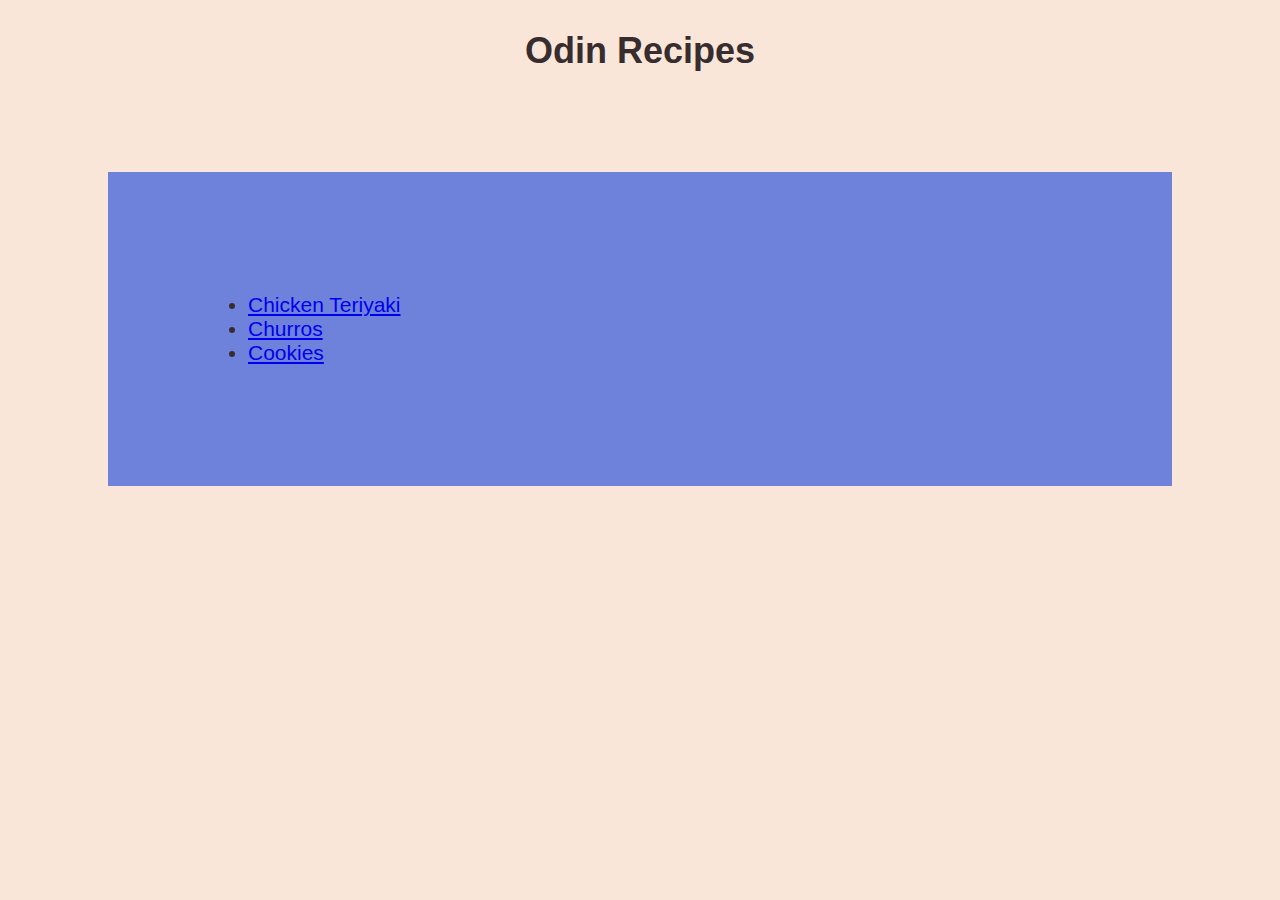
==== index.html @ e056aa4d "Implemented HTML structure,content and styling with proper accessiblity features and navigation link" ====
<!DOCTYPE html>
<html lang="en">
<meta name="author" content="Vincent">   
<head>
    <meta charset="UTF-8">
    <title> Odin Recipes </title>
    <link rel="stylesheet" href="css/style.css">
    </head>
 
<body>
  <h1>Odin Recipes</h1>
  
  <!-- 3 Dishes Recipe -->
<div class ="box">
 <ul>
  <li><a href="recipes/teriyaki.html">Chicken Teriyaki</a> </li>
  <li><a href="recipes/churros.html"> Churros</a></li>
  <li><a href="recipes/cookies.html"> Cookies</a></li>
 </ul>
</div>

 

</body>
</html>
---- css/style.css ----
body {
    background-color: #F9E6D8;
    color:#372C2E;
    accent-color: #F7CAC9;
    font-size: 21px;
    font-family: Arial, sans-serif;
}


/* Set the font family, font size, and text alignment for the h1 element */
h1 {
    font-family: Arial, sans-serif;
    font-size: 36px;
    font-weight: bold;
    text-align: center;
    margin-top: 30px; /* Add some space between the top of the element and the content above it */
    margin-bottom: 20px; /* Add some space between the bottom of the element and the content below it */
  }

  p {
    font-family: Arial, sans-serif;
    font-size: 20px;    
    line-height: 1.5;
    text-align: justify; /* Justify the text for a cleaner look */
    margin-bottom: 20px; /* Add some space between the bottom of the element and the content below it */
  }

.box {
    background-color: rgb(110, 130, 219);
    
    padding: 100px;
    margin: 100px;
}












  /* This css is for RETURN TO MAIN PAGE */
  .button {
    display: block;
    background-color: #4CAF50; /* Change color as needed */
    margin: 89px auto 0;
    color: white;
    padding: 12px 24px;
    text-align: center;
    text-decoration: none;
    font-size: 18px;
    border-radius: 4px;
    box-shadow: 2px 2px 4px rgba(0, 0, 0, 0.3);
  }
  
  .button:hover {
    background-color: #3e8e41; /* Change color as needed */
  }
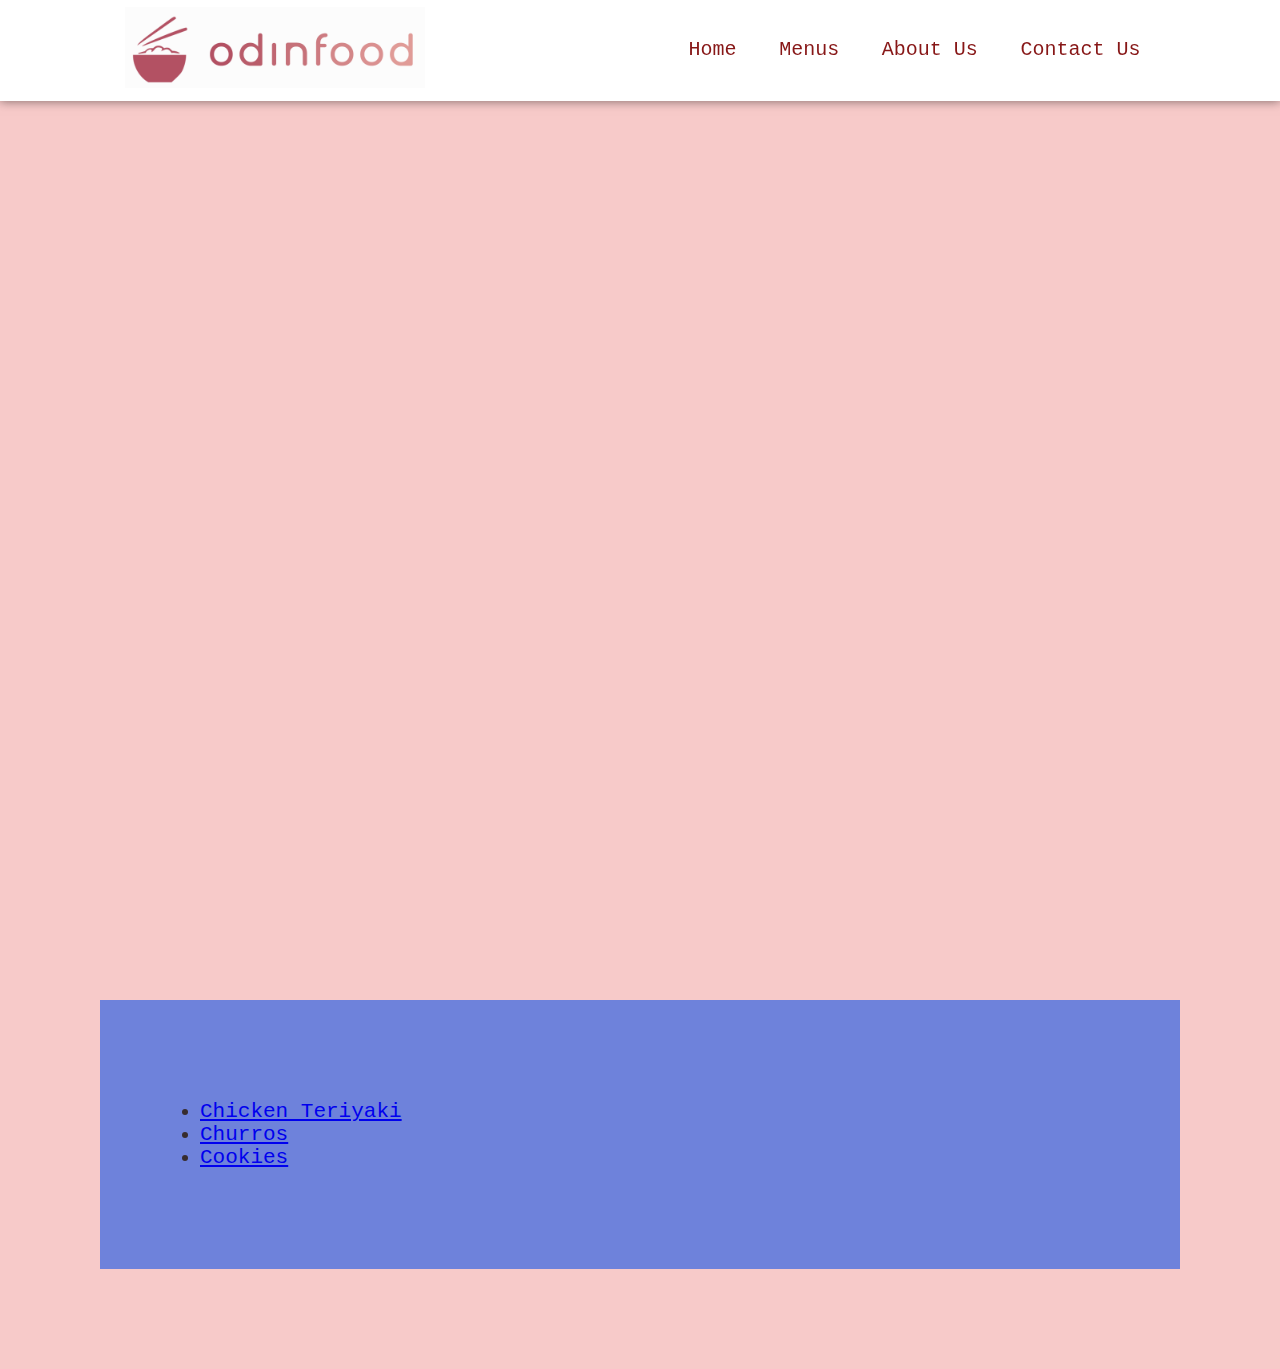
==== commit 928b223e: "Added logo image and made style updates" ====
--- a/index.html
+++ b/index.html
@@ -3,19 +3,43 @@
 <meta name="author" content="Vincent">   
 <head>
     <meta charset="UTF-8">
-    <title> Odin Recipes </title>
+    <meta name="viewport" content="width=device-width, initial-scale=1.0">
+    <title> Odin Food </title>
     <link rel="stylesheet" href="css/style.css">
     </head>
  
-<body>
-  <h1>Odin Recipes</h1>
+<body> 
+  <!--<h1>Odin Recipes</h1> -->
+
+  <section id="Home">
+   <nav>
+     <div class="logo">
+       <img src="img/odin1.png">
+     </div>
+
+      
+      <ul>
+          <li><a href="#Home">Home</a></li>
+          <li><a href="#Menu">Menus</a></li> 
+          <li><a href="#About">About Us</a></li>
+          <li><a href="#Contact">Contact Us</a></li>
+      </ul>
+        
+  
+
+   </nav>
+  </section>
+  
+  
+  
+  
   
   <!-- 3 Dishes Recipe -->
 <div class ="box">
  <ul>
-  <li><a href="recipes/teriyaki.html">Chicken Teriyaki</a> </li>
-  <li><a href="recipes/churros.html"> Churros</a></li>
-  <li><a href="recipes/cookies.html"> Cookies</a></li>
+  <li><a href="recipes/teriyaki.html "target="_blank">Chicken Teriyaki</a></li>
+  <li><a href="recipes/churros.html" target="_blank"> Churros</a></li>
+  <li><a href="recipes/cookies.html" target="_blank"> Cookies</a></li>
  </ul>
 </div>
 
--- a/css/style.css
+++ b/css/style.css
@@ -1,21 +1,86 @@
+* {
+  margin:0;
+  padding: 0;
+  box-sizing: border-box;
+  font-family: "Lucida Console", "Courier New", monospace;
+
+}
+
+html {
+  scroll-behavior: smooth;
+}
+
 body {
-    background-color: #F9E6D8;
+    background-color: #F7CAC9;
     color:#372C2E;
-    accent-color: #F7CAC9;
+    accent-color: #f7cac9e9;
     font-size: 21px;
-    font-family: Arial, sans-serif;
+}
+ /* Section */
+section {
+  width:100%;
+  height:100vh;
+}
+
+section nav {
+  display: flex;
+  justify-content: space-around;
+  align-items: center;
+  position:fixed;
+  right:0;
+  left:0;
+  background: white;
+  box-shadow: 0 0 10px rgba(0,0,0,0.5);
+  z-index: 1000;
+}
+
+section nav .logo img {
+  width:300px;
+  cursor: pointer;
+  margin: 7px 0;
+
+}
+
+section nav ul {
+  list-style: none;
+}
+
+section nav ul li  {
+  display: inline-block;
+  margin:0 15px;
+}
+
+section nav ul li a {
+  text-decoration: none;
+  color:#830f0ff7;
+  font-weight: 500;
+  font-size: 20px;
+}
+
+section nav ul li a::after{
+  content: '';
+  width: 0;
+  height: 2px;
+  background:rgb(110, 130, 219);
+  display: block;
+  transition: 0.2s linear; /*transition when hovering*/
+}
+
+section nav ul li a:hover::after{
+  width:100%;
+
 }
 
 
 /* Set the font family, font size, and text alignment for the h1 element */
-h1 {
+/*h1 {
     font-family: Arial, sans-serif;
     font-size: 36px;
     font-weight: bold;
     text-align: center;
-    margin-top: 30px; /* Add some space between the top of the element and the content above it */
-    margin-bottom: 20px; /* Add some space between the bottom of the element and the content below it */
-  }
+    margin-top: 30px; 
+    margin-bottom: 20px; 
+  } */
 
   p {
     font-family: Arial, sans-serif;
@@ -24,20 +89,12 @@
     text-align: justify; /* Justify the text for a cleaner look */
     margin-bottom: 20px; /* Add some space between the bottom of the element and the content below it */
   }
-
+   
 .box {
     background-color: rgb(110, 130, 219);
-    
     padding: 100px;
     margin: 100px;
 }
-
-
-
-
-
-
-
 
 
 
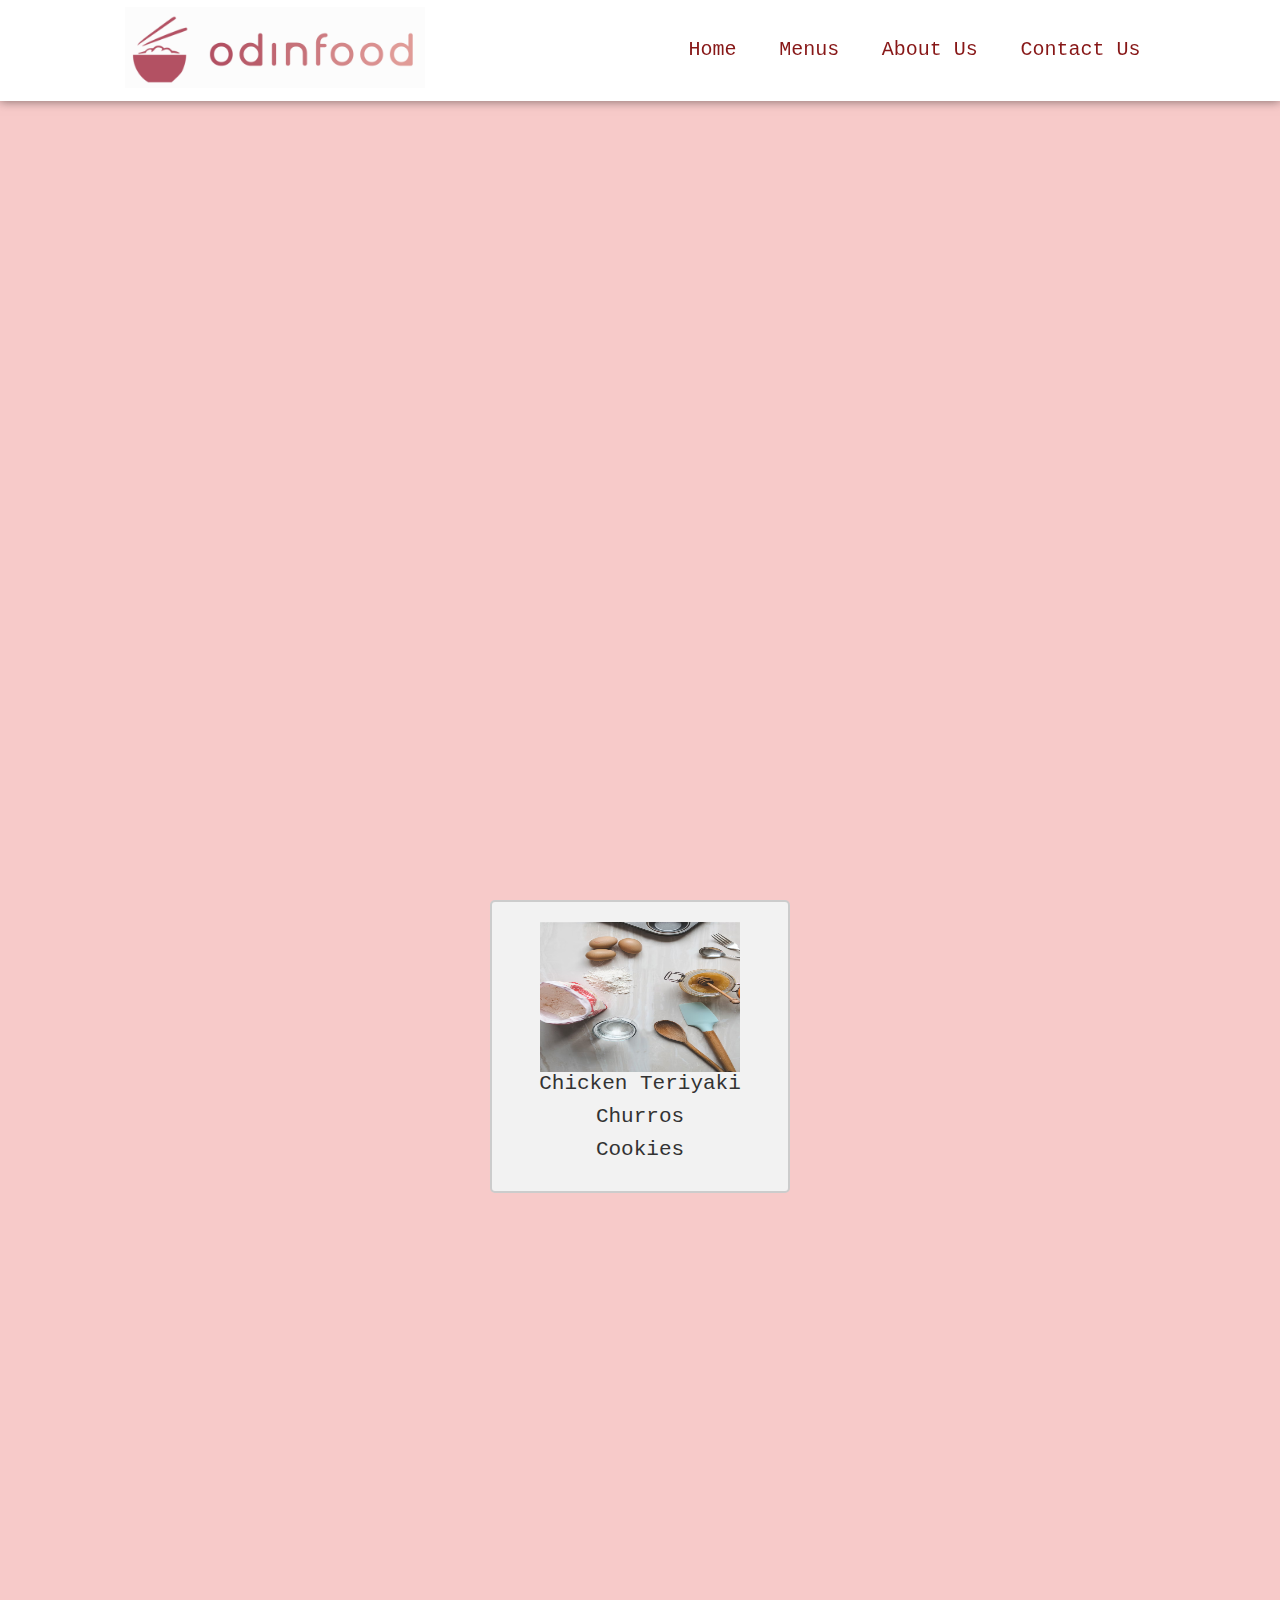
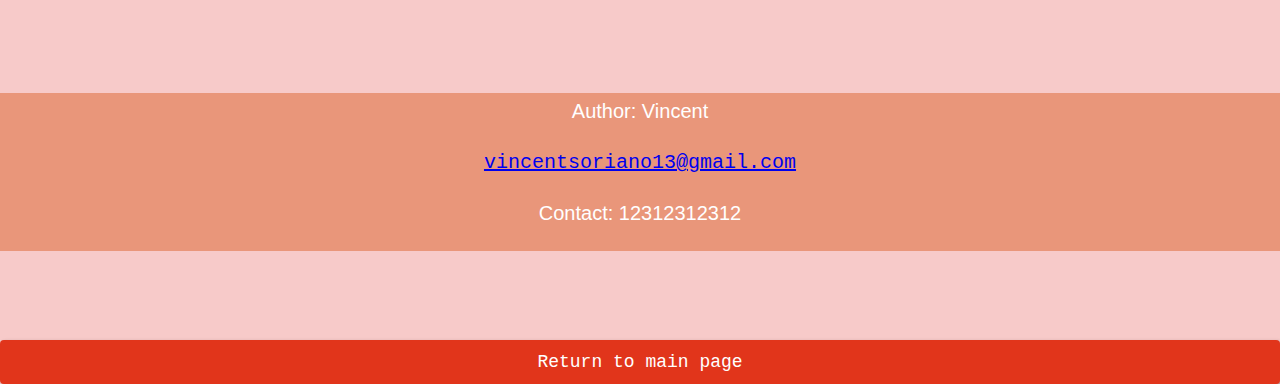
==== commit 01090582: "Added Menu buttons when I click the button it will redirect to the recipe" ====
--- a/index.html
+++ b/index.html
@@ -20,28 +20,49 @@
       
       <ul>
           <li><a href="#Home">Home</a></li>
-          <li><a href="#Menu">Menus</a></li> 
+          <li><a href="#recipeBox">Menus</a></li> 
           <li><a href="#About">About Us</a></li>
           <li><a href="#Contact">Contact Us</a></li>
       </ul>
         
-  
-
    </nav>
   </section>
-  
-  
-  
+
+
+
   
   
   <!-- 3 Dishes Recipe -->
-<div class ="box">
- <ul>
-  <li><a href="recipes/teriyaki.html "target="_blank">Chicken Teriyaki</a></li>
-  <li><a href="recipes/churros.html" target="_blank"> Churros</a></li>
-  <li><a href="recipes/cookies.html" target="_blank"> Cookies</a></li>
- </ul>
-</div>
+  <div class="row">
+    <div class="box" id="recipeBox">
+      
+
+      <!--Recipe image -->
+      <img src="img/recipe1.avif" alt="Recipe Image" width="200" height="150">
+      
+      
+     <ul>
+        <li><a href="recipes/teriyaki.html" target="_blank">Chicken Teriyaki</a></li>
+        <li><a href="recipes/churros.html" target="_blank">Churros</a></li>
+        <li><a href="recipes/cookies.html" target="_blank">Cookies</a></li>
+      </ul>
+    </div>
+  </div>
+
+
+  <!-- Footer -->
+  <footer>
+
+    <div class = "footer" id="About">
+
+    <p>Author: Vincent</p>
+    <p><a href="mailto:hege@example.com">vincentsoriano13@gmail.com</a></p>
+
+    <p> Contact: 12312312312</p>
+  </footer>
+
+  <a class="button" href="../index.html">Return to main page</a>
+
 
  
 
--- a/css/style.css
+++ b/css/style.css
@@ -72,15 +72,17 @@
 }
 
 
-/* Set the font family, font size, and text alignment for the h1 element */
-/*h1 {
+/* Set the font family, font size, and text alignment for the h1 element 3 recipes html*/ 
+h1 {
     font-family: Arial, sans-serif;
     font-size: 36px;
     font-weight: bold;
     text-align: center;
     margin-top: 30px; 
-    margin-bottom: 20px; 
-  } */
+    margin-bottom: 20px;
+    color: #830f0ff7;
+
+  } 
 
   p {
     font-family: Arial, sans-serif;
@@ -88,13 +90,46 @@
     line-height: 1.5;
     text-align: justify; /* Justify the text for a cleaner look */
     margin-bottom: 20px; /* Add some space between the bottom of the element and the content below it */
+
+    text-align: center;
   }
    
-.box {
-    background-color: rgb(110, 130, 219);
-    padding: 100px;
-    margin: 100px;
-}
+
+  /* Recipe Box style */
+  .row {
+    display: flex;
+    justify-content: center;
+  }
+
+  .box {
+    border: 2px solid #ccc;
+    padding: 20px;
+    background-color: #f2f2f2;
+    border-radius: 5px;
+    width: 300px;
+    display: flex;
+    flex-direction: column;
+    align-items: center;
+  }
+
+  .box ul {
+    list-style-type: none;
+    padding: 0;
+    margin: 0;
+  }
+
+  .box li {
+    margin-bottom: 10px;
+  }
+
+  .box a {
+    text-decoration: none;
+    color: #333;
+  }
+
+  .box a:hover {
+    color: #666;
+  }
 
 
 
@@ -103,7 +138,7 @@
   /* This css is for RETURN TO MAIN PAGE */
   .button {
     display: block;
-    background-color: #4CAF50; /* Change color as needed */
+    background-color: #e1351b; /* Change color as needed */
     margin: 89px auto 0;
     color: white;
     padding: 12px 24px;
@@ -116,4 +151,24 @@
   
   .button:hover {
     background-color: #3e8e41; /* Change color as needed */
+  }
+
+
+
+  /*Footer */
+  footer {
+    text-style:none;
+    text-align: center;
+    padding: 3px;
+    background-color: DarkSalmon;
+    color: white;
+    margin-top:500px;
+    
+  }
+
+  /* Teriyaki Style */
+  ul {
+    text-align: center;
+    justify-content: center;
+    
   }